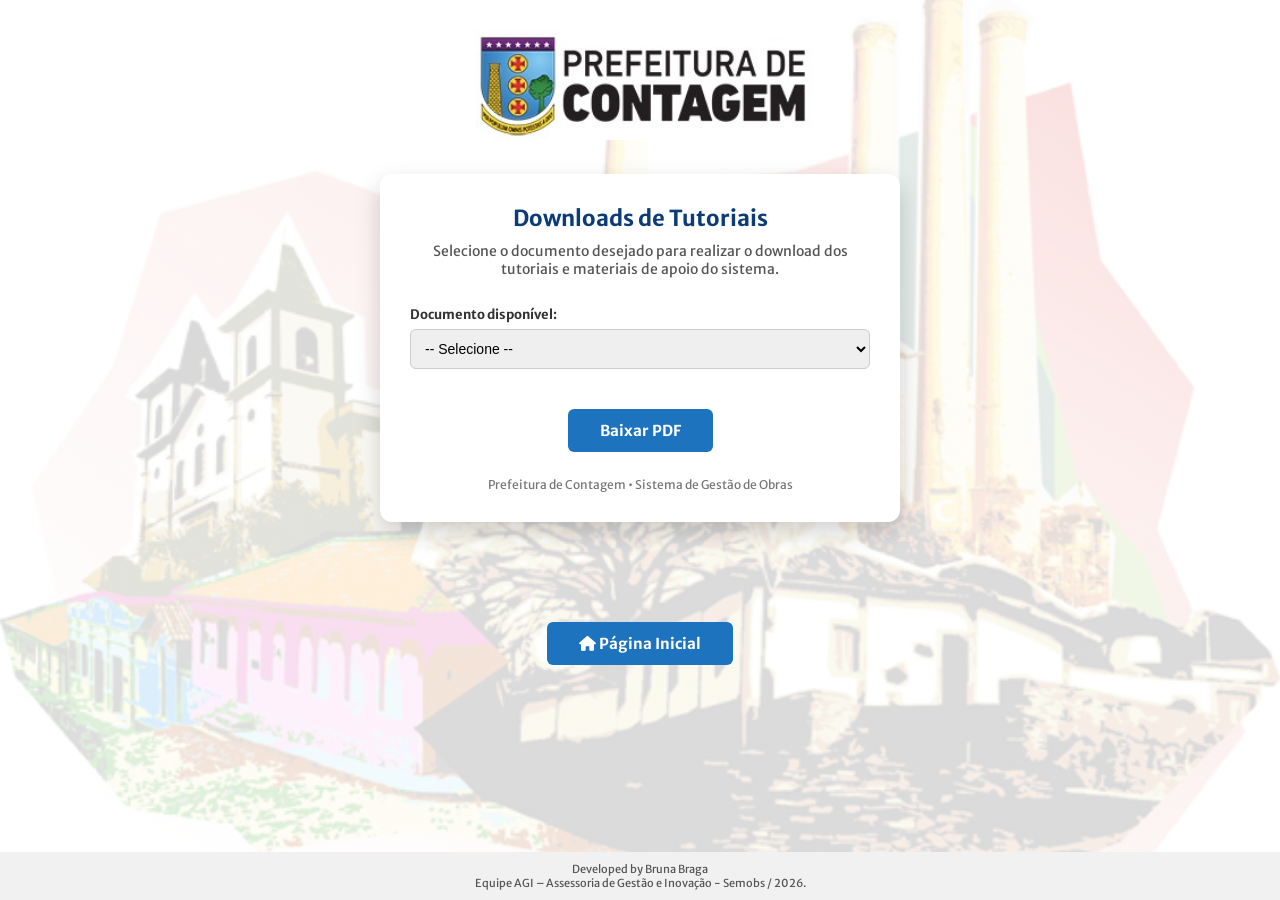
==== download_contratada.html @ 4cf72f63 "Add files via upload" ====
<!DOCTYPE html>
<html lang="pt-BR">

<head>
  <meta charset="UTF-8" />
  <meta name="viewport" content="width=device-width, initial-scale=1.0" />
  <title>Downloads Tutoriais - Contratante | Ellos ECM</title>
  <link rel="stylesheet" href="style.css" />
  <link
    href="https://fonts.googleapis.com/css2?family=Merriweather+Sans:ital,wght@0,800;1,800&family=Oswald:wght@200..700&display=swap"
    rel="stylesheet" />
  <link rel="stylesheet" href="https://cdnjs.cloudflare.com/ajax/libs/font-awesome/6.5.0/css/all.min.css" />
</head>

<body>

  <div class="header">
    <img src="img/logo_prefeitura_contagem.jpg" alt="Prefeitura de Contagem" />
  </div>

  <div class="card">
    <h1>Downloads de Tutoriais</h1>
    <p>
      Selecione o documento desejado para realizar o download dos tutoriais e
      materiais de apoio do sistema.
    </p>

    <div class="select-group">
      <label for="arquivo">Documento disponível:</label>
      <select id="arquivo">
        <option value="">-- Selecione --</option>
        <option value="arquivos_pdf/contratada/TUTORIAL PARA LANÇAMENTO DE MEDIÇÃO.pdf">
          Lançamento de Medição.
        </option>
        <option value="arquivos_pdf/contratada/TUTORIAL PARA LANÇAMENTO DE DIÁRIO DE OBRA.pdf">
          Lançamento de Diário de Obra.
        </option>
        <option value="arquivos_pdf/contratada/TUTORIAL DE ASSINATURAS DIGITAIS ART.pdf">
          Assinaturas Digitais dos ART's.
        </option>
      </select>
    </div>

    <a href="#" class="btn-download" id="btn-baixar">Baixar PDF</a>

    <div class="footer">
      Prefeitura de Contagem • Sistema de Gestão de Obras
    </div>
  </div>

  <a href="index.html" class="btn-home">
    <i class="fa fa-home"></i> Página Inicial
  </a>

  <footer>
    Developed by Bruna Braga<br />
    Equipe AGI – Assessoria de Gestão e Inovação - Semobs / 2026.
  </footer>

  <script>
    document.getElementById('btn-baixar').addEventListener('click', function (e) {
      e.preventDefault();

      const select = document.getElementById('arquivo');
      const url = select.value;

      if (!url) {
        alert('Selecione um arquivo para download.');
        return;
      }

      const link = document.createElement('a');
      link.href = url;
      link.download = url.split('/').pop();
      link.target = '_blank';
      link.rel = 'noopener noreferrer';
      document.body.appendChild(link);
      link.click();
      document.body.removeChild(link);
    });
  </script>

</body>
</html>
---- style.css ----
/* Reset básico */
* {
    box-sizing: border-box;
}

:root {
    --primary-color: #2980b9;
    --primary-hover: #2471a3;
    --secondary-color: #e9ecf3;
    --text-color: #2c3e50;
    --white: #ffffff;
    --shadow: 0 4px 6px rgba(0, 0, 0, 0.1);
    --shadow-hover: 0 8px 16px rgba(0, 0, 0, 0.2);
    --border-radius: 8px;
    --transition: all 0.3s ease;
}

* {
    box-sizing: border-box;
    margin: 0;
    padding: 0;
}

body {
    margin: 0;
    font-family: "Merriweather Sans", sans-serif;
    height: 100vh;
    background:
        linear-gradient(rgba(255, 255, 255, 0.85), rgba(255, 255, 255, 0.85)),
        url("img/imagem_fundo_contagem.jpg");
    color: var(--text-color);
    background-size: cover;
    background-position: center;
    background-repeat: no-repeat;
    min-height: 100vh;
    display: flex;
    flex-direction: column;
    align-items: center;
}

.selection-container {
    flex: 1;
    display: flex;
    flex-direction: column;
    justify-content: space-between;
}

.btn-home {
    align-self: center;
    margin-bottom: 20px;
}


.card h3 {
    color: #0b3c78;
    font-size: 22px;
    padding: 8px;
}

.header {
    margin-top: 20px;
    margin-bottom: 30px;
}

.header img {
    height: 120px;
    width: auto;
}

.header h1 {
    color: #0b3c78;
    font-size: 30px;
    padding: 8px;
}

.card {
    background: #ffffff;
    width: 520px;
    border-radius: 12px;
    box-shadow: 0 10px 25px rgba(0, 0, 0, 0.18);
    padding: 30px;
    text-align: center;
}

.card h1 {
    color: #0b3c78;
    font-size: 22px;
    margin-bottom: 10px;
}

.card p {
    font-size: 14px;
    color: #555;
    margin-bottom: 25px;
}

.select-group {
    margin-bottom: 20px;
    text-align: left;
}

label {
    font-size: 13px;
    color: #333;
    font-weight: bold;
}

select {
    width: 100%;
    padding: 10px;
    margin-top: 6px;
    border-radius: 6px;
    border: 1px solid #ccc;
    font-size: 14px;
}

.btn-download {
    display: inline-block;
    margin-top: 20px;
    padding: 12px 32px;
    background: #1e73be;
    color: #fff;
    text-decoration: none;
    border-radius: 6px;
    font-size: 15px;
    font-weight: bold;
    transition: background 0.3s;
    cursor: pointer;
    user-select: none;
}

.btn-download:hover {
    background: #155a96;
}

.btn-home {
    display: inline-block;
    margin-top: 100px;
    padding: 12px 32px;
    background: #1e73be;
    color: #fff;
    text-decoration: none;
    border-radius: 6px;
    font-size: 15px;
    font-weight: bold;
    transition: background 0.3s;
    cursor: pointer;
    user-select: none;
}

footer {
    margin-top: 25px;
    font-size: px;
    color: #777;
    background-color: #f1f1f1;
    padding: 10px 0;
    text-align: center;
    font-size: 11px;
    color: #555;
    margin-top: auto;
    width: 100%;
    box-sizing: border-box;
}

.footer {
    margin-top: 25px;
    font-size: 12px;
    color: #777;
}

/* ===================== */
/*   RESPONSIVIDADE      */
/* ===================== */
 
@media (max-width: 700px) {
    body {
        padding: 0 12px;
    }
 
    .header img {
        height: 80px;
    }
 
    .card {
        padding: 22px 16px;
    }
 
    .card h1 {
        font-size: 18px;
    }
 
    .card p {
        font-size: 13px;
    }
 
    select {
        font-size: 13px;
    }
 
    .btn-download {
        width: 100%;
        text-align: center;
        padding: 12px 16px;
        font-size: 14px;
    }
 
    .btn-home {
        width: 100%;
        text-align: center;
        margin-top: 20px;
        font-size: 14px;
    }
}
 
@media (max-width: 400px) {
    .card h1 {
        font-size: 16px;
    }
 
    label {
        font-size: 12px;
    }
}
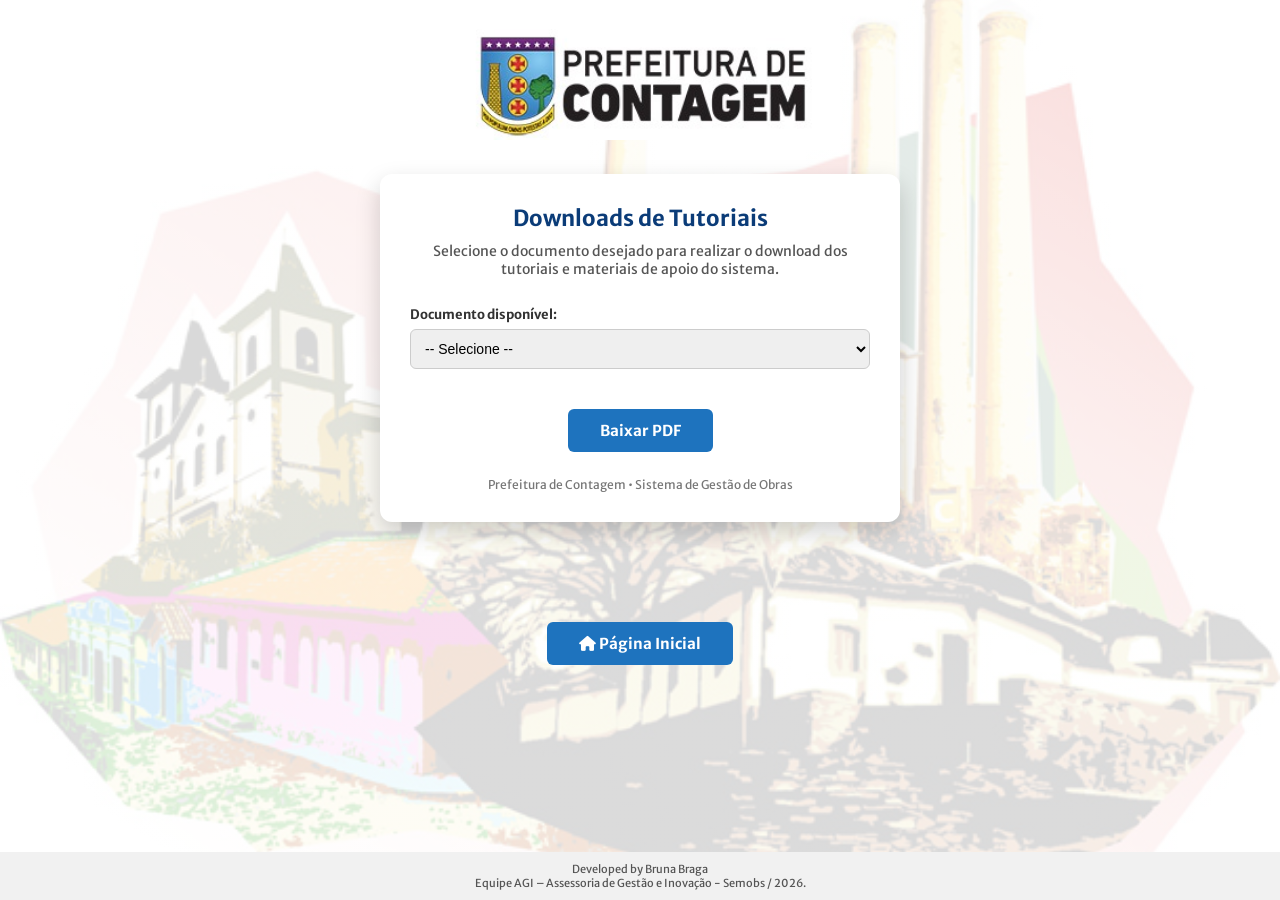
==== commit c1e70cb9: "Add files via upload" ====
--- a/download_contratada.html
+++ b/download_contratada.html
@@ -1,84 +1,87 @@
-<!DOCTYPE html>
-<html lang="pt-BR">
-
-<head>
-  <meta charset="UTF-8" />
-  <meta name="viewport" content="width=device-width, initial-scale=1.0" />
-  <title>Downloads Tutoriais - Contratante | Ellos ECM</title>
-  <link rel="stylesheet" href="style.css" />
-  <link
-    href="https://fonts.googleapis.com/css2?family=Merriweather+Sans:ital,wght@0,800;1,800&family=Oswald:wght@200..700&display=swap"
-    rel="stylesheet" />
-  <link rel="stylesheet" href="https://cdnjs.cloudflare.com/ajax/libs/font-awesome/6.5.0/css/all.min.css" />
-</head>
-
-<body>
-
-  <div class="header">
-    <img src="img/logo_prefeitura_contagem.jpg" alt="Prefeitura de Contagem" />
-  </div>
-
-  <div class="card">
-    <h1>Downloads de Tutoriais</h1>
-    <p>
-      Selecione o documento desejado para realizar o download dos tutoriais e
-      materiais de apoio do sistema.
-    </p>
-
-    <div class="select-group">
-      <label for="arquivo">Documento disponível:</label>
-      <select id="arquivo">
-        <option value="">-- Selecione --</option>
-        <option value="arquivos_pdf/contratada/TUTORIAL PARA LANÇAMENTO DE MEDIÇÃO.pdf">
-          Lançamento de Medição.
-        </option>
-        <option value="arquivos_pdf/contratada/TUTORIAL PARA LANÇAMENTO DE DIÁRIO DE OBRA.pdf">
-          Lançamento de Diário de Obra.
-        </option>
-        <option value="arquivos_pdf/contratada/TUTORIAL DE ASSINATURAS DIGITAIS ART.pdf">
-          Assinaturas Digitais dos ART's.
-        </option>
-      </select>
-    </div>
-
-    <a href="#" class="btn-download" id="btn-baixar">Baixar PDF</a>
-
-    <div class="footer">
-      Prefeitura de Contagem • Sistema de Gestão de Obras
-    </div>
-  </div>
-
-  <a href="index.html" class="btn-home">
-    <i class="fa fa-home"></i> Página Inicial
-  </a>
-
-  <footer>
-    Developed by Bruna Braga<br />
-    Equipe AGI – Assessoria de Gestão e Inovação - Semobs / 2026.
-  </footer>
-
-  <script>
-    document.getElementById('btn-baixar').addEventListener('click', function (e) {
-      e.preventDefault();
-
-      const select = document.getElementById('arquivo');
-      const url = select.value;
-
-      if (!url) {
-        alert('Selecione um arquivo para download.');
-        return;
-      }
-
-      const link = document.createElement('a');
-      link.href = url;
-      link.download = url.split('/').pop();
-      link.target = '_blank';
-      link.rel = 'noopener noreferrer';
-      document.body.appendChild(link);
-      link.click();
-      document.body.removeChild(link);
-    });
-  </script>
-
-</body>
-</html>+<!DOCTYPE html>
+<html lang="pt-BR">
+
+<head>
+  <meta charset="UTF-8" />
+  <meta name="viewport" content="width=device-width, initial-scale=1.0" />
+  <title>Downloads Tutoriais - Contratante | Ellos ECM</title>
+  <link rel="stylesheet" href="style.css" />
+  <link
+    href="https://fonts.googleapis.com/css2?family=Merriweather+Sans:ital,wght@0,800;1,800&family=Oswald:wght@200..700&display=swap"
+    rel="stylesheet" />
+  <link rel="stylesheet" href="https://cdnjs.cloudflare.com/ajax/libs/font-awesome/6.5.0/css/all.min.css" />
+</head>
+
+<body>
+
+  <div class="header">
+    <img src="img/logo_prefeitura_contagem.jpg" alt="Prefeitura de Contagem" />
+  </div>
+
+  <div class="card">
+    <h1>Downloads de Tutoriais</h1>
+    <p>
+      Selecione o documento desejado para realizar o download dos tutoriais e
+      materiais de apoio do sistema.
+    </p>
+
+    <div class="select-group">
+      <label for="arquivo">Documento disponível:</label>
+      <select id="arquivo">
+        <option value="">-- Selecione --</option>
+        <option value="arquivos_pdf/contratada/tutorial-lancamento-medicao.pdf">
+          Lançamento de Medição.
+        </option>
+        <option value="arquivos_pdf/contratada/tutorial-lancamento-diario-obra.pdf">
+          Lançamento de Diário de Obra.
+        </option>
+        <option value="arquivos_pdf/contratada/tutorial-assinaturas-digitais-art.pdf">
+          Assinaturas Digitais dos ART's.
+        </option>
+      </select>
+    </div>
+
+    <a href="#" class="btn-download" id="btn-baixar">Baixar PDF</a>
+
+    <div class="footer">
+      Prefeitura de Contagem • Sistema de Gestão de Obras
+    </div>
+  </div>
+
+  <a href="index.html" class="btn-home">
+    <i class="fa fa-home"></i> Página Inicial
+  </a>
+
+  <footer>
+    Developed by Bruna Braga<br />
+    Equipe AGI – Assessoria de Gestão e Inovação - Semobs / 2026.
+  </footer>
+
+  <script>
+    document.getElementById('btn-baixar').addEventListener('click', function (e) {
+      e.preventDefault();
+
+      const select = document.getElementById('arquivo');
+      const url = select.value;
+
+      if (!url) {
+        alert('Selecione um arquivo para download.');
+        return;
+      }
+
+      // encodeURI protege contra espaços/acentos que ainda restem no caminho
+      const safeUrl = encodeURI(url);
+
+      const link = document.createElement('a');
+      link.href = safeUrl;
+      link.download = url.split('/').pop();
+      link.target = '_blank';
+      link.rel = 'noopener noreferrer';
+      document.body.appendChild(link);
+      link.click();
+      document.body.removeChild(link);
+    });
+  </script>
+
+</body>
+</html>
--- a/style.css
+++ b/style.css
@@ -65,6 +65,7 @@
 .header img {
     height: 120px;
     width: auto;
+    border-radius: 20px;
 }
 
 .header h1 {
